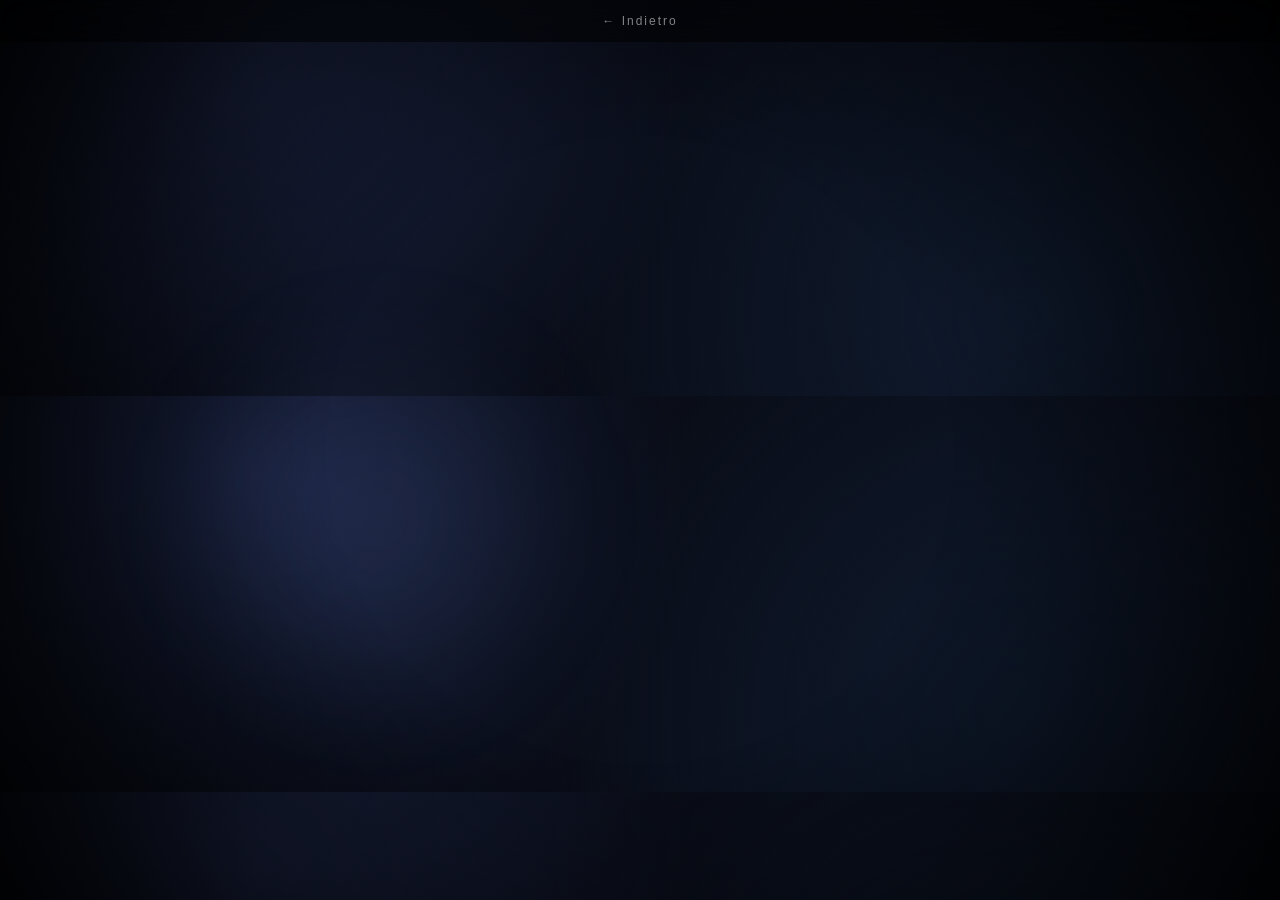
==== arrivo.html @ 09c5ed44 "Aggiornamento cinematico del sito Erasmus" ====
<!DOCTYPE html>
<html lang="it">
<head>
<meta charset="UTF-8">
<meta name="viewport" content="width=device-width, initial-scale=1.0">
<title>Arrivo</title>
<link rel="stylesheet" href="style.css">
</head>

<body>

<nav>
    <a href="salonicco.html">← Indietro</a>
</nav>

<section class="scene">
    <h1>✈️ Arrivo</h1>
    <div class="card">
        Salonicco ti arriva addosso tutta insieme.
    </div>
</section>

</body>
</html>
---- style.css ----
/* BASE */
* {
    margin: 0;
    padding: 0;
    box-sizing: border-box;
    scroll-behavior: smooth;
    font-family: Arial, sans-serif;
}

body {
    color: white;
    background:
        radial-gradient(circle at 20% 20%, #1a2240, transparent 40%),
        radial-gradient(circle at 80% 80%, #0f1a2d, transparent 45%),
        linear-gradient(120deg, #070a12, #0b0f1c);
    overflow-x: hidden;
}

/* 🎬 VIGNETTA CINEMA */
body::before {
    content: "";
    position: fixed;
    inset: 0;
    background: radial-gradient(circle, transparent 40%, rgba(0,0,0,0.9) 100%);
    pointer-events: none;
}

/* 🌫 LUCE IN MOVIMENTO */
body::after {
    content: "";
    position: fixed;
    width: 500px;
    height: 500px;
    background: radial-gradient(circle, rgba(120,160,255,0.12), transparent 60%);
    top: 30%;
    left: 10%;
    filter: blur(50px);
    animation: float 14s ease-in-out infinite alternate;
    pointer-events: none;
}

@keyframes float {
    from { transform: translate(0,0); }
    to { transform: translate(140px, 80px); }
}

/* NAV */
nav {
    position: fixed;
    top: 0;
    width: 100%;
    display: flex;
    justify-content: center;
    gap: 25px;
    padding: 14px;
    background: rgba(0,0,0,0.5);
    backdrop-filter: blur(15px);
    z-index: 1000;
}

nav a {
    color: white;
    text-decoration: none;
    opacity: 0.5;
    font-size: 12px;
    letter-spacing: 2px;
    transition: 0.3s;
}

nav a:hover {
    opacity: 1;
}

/* 🎥 SCENE BASE (EFFETTO FILM) */
/* 🌟 entrata più cinematica globale */
.scene {
    opacity: 0;
    transform: translateY(60px) scale(0.97);
    filter: blur(8px);
    transition: all 1.2s ease;
}

.scene.visible {
    opacity: 1;
    transform: translateY(0) scale(1);
    filter: blur(0);
}

/* delay progressivo stile film */
.scene:nth-of-type(1) { animation-delay: 0.1s; }
.scene:nth-of-type(2) { animation-delay: 0.2s; }
.scene:nth-of-type(3) { animation-delay: 0.3s; }
.scene:nth-of-type(4) { animation-delay: 0.4s; }
.scene:nth-of-type(5) { animation-delay: 0.5s; }
.scene:nth-of-type(6) { animation-delay: 0.6s; }

@keyframes sceneIn {
    to {
        opacity: 1;
        transform: translateY(0) scale(1);
        filter: blur(0);
    }
}

/* HERO */
header {
    height: 100vh;
    display: flex;
    flex-direction: column;
    justify-content: center;
    align-items: center;
    text-align: center;
}

header h1 {
    font-size: 70px;
    letter-spacing: 12px;
    text-shadow: 0 0 30px rgba(120,160,255,0.25);
}

header p {
    margin-top: 10px;
    opacity: 0.7;
}

/* BUTTON */
button {
    margin-top: 25px;
    padding: 12px 24px;
    border-radius: 12px;
    border: 1px solid rgba(255,255,255,0.3);
    background: rgba(255,255,255,0.05);
    color: white;
    cursor: pointer;
    transition: 0.4s;
}

button:hover {
    transform: scale(1.08);
    background: rgba(120,160,255,0.15);
}

/* CARD */
.card {
    margin-top: 20px;
    padding: 24px;
    border-radius: 18px;

    background: rgba(255,255,255,0.05);
    border: 1px solid rgba(255,255,255,0.08);

    backdrop-filter: blur(14px);

    box-shadow: 0 20px 50px rgba(0,0,0,0.4);
}

/* SEZIONI */
section {
    padding: 140px 20px;
    max-width: 900px;
    margin: auto;
}

/* FOOTER */
footer {
    text-align: center;
    padding: 60px;
    opacity: 0.4;
    letter-spacing: 2px;
}
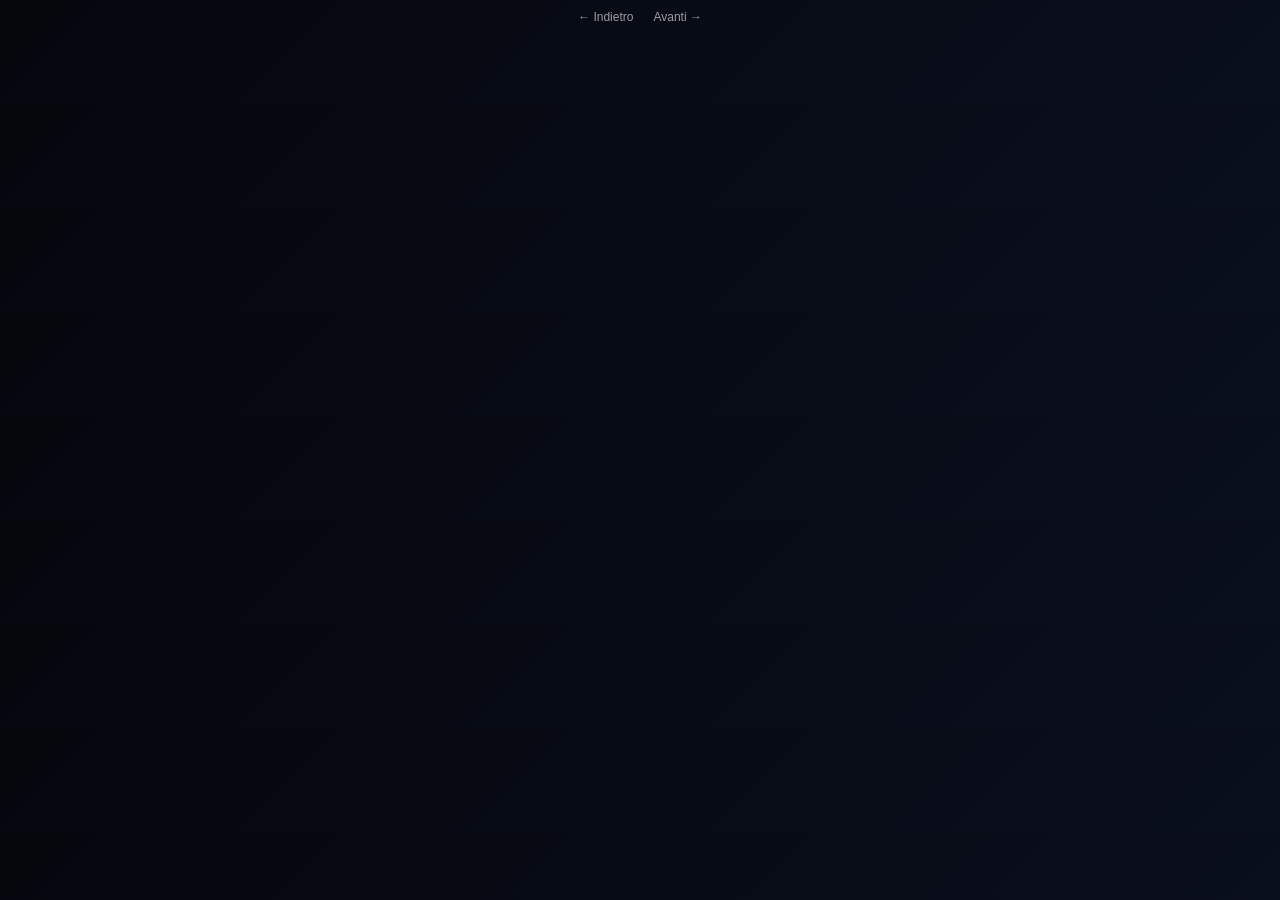
==== commit d95d208a: "Versione cinematografica completa del progetto" ====
--- a/arrivo.html
+++ b/arrivo.html
@@ -4,20 +4,30 @@
 <meta charset="UTF-8">
 <meta name="viewport" content="width=device-width, initial-scale=1.0">
 <title>Arrivo</title>
+
 <link rel="stylesheet" href="style.css">
 </head>
 
 <body>
 
 <nav>
-    <a href="salonicco.html">← Indietro</a>
+    <a href="prologo.html">← Indietro</a>
+    <a href="vita.html">Avanti →</a>
 </nav>
 
 <section class="scene">
-    <h1>✈️ Arrivo</h1>
+
+    <h1>✈️ ARRIVO</h1>
+
+    <div class="media">
+        <img src="img/salonicco1.jpg" alt="Salonicco">
+    </div>
+
     <div class="card">
-        Salonicco ti arriva addosso tutta insieme.
+        Il primo impatto è stato totale:
+        rumore, luce, persone, tutto insieme.
     </div>
+
 </section>
 
 </body>
--- a/style.css
+++ b/style.css
@@ -1,170 +1,10 @@
-/* BASE */
-* {
-    margin: 0;
-    padding: 0;
-    box-sizing: border-box;
-    scroll-behavior: smooth;
-    font-family: Arial, sans-serif;
-}
 
-body {
-    color: white;
-    background:
-        radial-gradient(circle at 20% 20%, #1a2240, transparent 40%),
-        radial-gradient(circle at 80% 80%, #0f1a2d, transparent 45%),
-        linear-gradient(120deg, #070a12, #0b0f1c);
-    overflow-x: hidden;
-}
-
-/* 🎬 VIGNETTA CINEMA */
-body::before {
-    content: "";
-    position: fixed;
-    inset: 0;
-    background: radial-gradient(circle, transparent 40%, rgba(0,0,0,0.9) 100%);
-    pointer-events: none;
-}
-
-/* 🌫 LUCE IN MOVIMENTO */
-body::after {
-    content: "";
-    position: fixed;
-    width: 500px;
-    height: 500px;
-    background: radial-gradient(circle, rgba(120,160,255,0.12), transparent 60%);
-    top: 30%;
-    left: 10%;
-    filter: blur(50px);
-    animation: float 14s ease-in-out infinite alternate;
-    pointer-events: none;
-}
-
-@keyframes float {
-    from { transform: translate(0,0); }
-    to { transform: translate(140px, 80px); }
-}
-
-/* NAV */
-nav {
-    position: fixed;
-    top: 0;
-    width: 100%;
-    display: flex;
-    justify-content: center;
-    gap: 25px;
-    padding: 14px;
-    background: rgba(0,0,0,0.5);
-    backdrop-filter: blur(15px);
-    z-index: 1000;
-}
-
-nav a {
-    color: white;
-    text-decoration: none;
-    opacity: 0.5;
-    font-size: 12px;
-    letter-spacing: 2px;
-    transition: 0.3s;
-}
-
-nav a:hover {
-    opacity: 1;
-}
-
-/* 🎥 SCENE BASE (EFFETTO FILM) */
-/* 🌟 entrata più cinematica globale */
-.scene {
-    opacity: 0;
-    transform: translateY(60px) scale(0.97);
-    filter: blur(8px);
-    transition: all 1.2s ease;
-}
-
-.scene.visible {
-    opacity: 1;
-    transform: translateY(0) scale(1);
-    filter: blur(0);
-}
-
-/* delay progressivo stile film */
-.scene:nth-of-type(1) { animation-delay: 0.1s; }
-.scene:nth-of-type(2) { animation-delay: 0.2s; }
-.scene:nth-of-type(3) { animation-delay: 0.3s; }
-.scene:nth-of-type(4) { animation-delay: 0.4s; }
-.scene:nth-of-type(5) { animation-delay: 0.5s; }
-.scene:nth-of-type(6) { animation-delay: 0.6s; }
-
-@keyframes sceneIn {
-    to {
-        opacity: 1;
-        transform: translateY(0) scale(1);
-        filter: blur(0);
-    }
-}
-
-/* HERO */
-header {
-    height: 100vh;
-    display: flex;
-    flex-direction: column;
-    justify-content: center;
-    align-items: center;
-    text-align: center;
-}
-
-header h1 {
-    font-size: 70px;
-    letter-spacing: 12px;
-    text-shadow: 0 0 30px rgba(120,160,255,0.25);
-}
-
-header p {
-    margin-top: 10px;
-    opacity: 0.7;
-}
-
-/* BUTTON */
-button {
-    margin-top: 25px;
-    padding: 12px 24px;
-    border-radius: 12px;
-    border: 1px solid rgba(255,255,255,0.3);
-    background: rgba(255,255,255,0.05);
-    color: white;
-    cursor: pointer;
-    transition: 0.4s;
-}
-
-button:hover {
-    transform: scale(1.08);
-    background: rgba(120,160,255,0.15);
-}
-
-/* CARD */
-.card {
-    margin-top: 20px;
-    padding: 24px;
-    border-radius: 18px;
-
-    background: rgba(255,255,255,0.05);
-    border: 1px solid rgba(255,255,255,0.08);
-
-    backdrop-filter: blur(14px);
-
-    box-shadow: 0 20px 50px rgba(0,0,0,0.4);
-}
-
-/* SEZIONI */
-section {
-    padding: 140px 20px;
-    max-width: 900px;
-    margin: auto;
-}
-
-/* FOOTER */
-footer {
-    text-align: center;
-    padding: 60px;
-    opacity: 0.4;
-    letter-spacing: 2px;
-}+*{margin:0;padding:0;box-sizing:border-box;scroll-behavior:smooth;font-family:Arial;}
+body{color:white;overflow-x:hidden;background:linear-gradient(135deg,#05070d,#0a0f1d);}
+#progress{position:fixed;top:0;left:0;height:4px;width:0%;background:white;}
+nav{position:fixed;top:10px;width:100%;display:flex;justify-content:center;gap:20px;}
+nav a{color:white;opacity:.6;text-decoration:none;font-size:12px;}
+.scene{opacity:0;transform:translateY(60px);transition:1s;}
+.scene.visible{opacity:1;transform:translateY(0);}
+header{height:100vh;display:flex;flex-direction:column;justify-content:center;align-items:center;text-align:center;}
+.card{background:rgba(255,255,255,0.05);padding:20px;border-radius:15px;}
